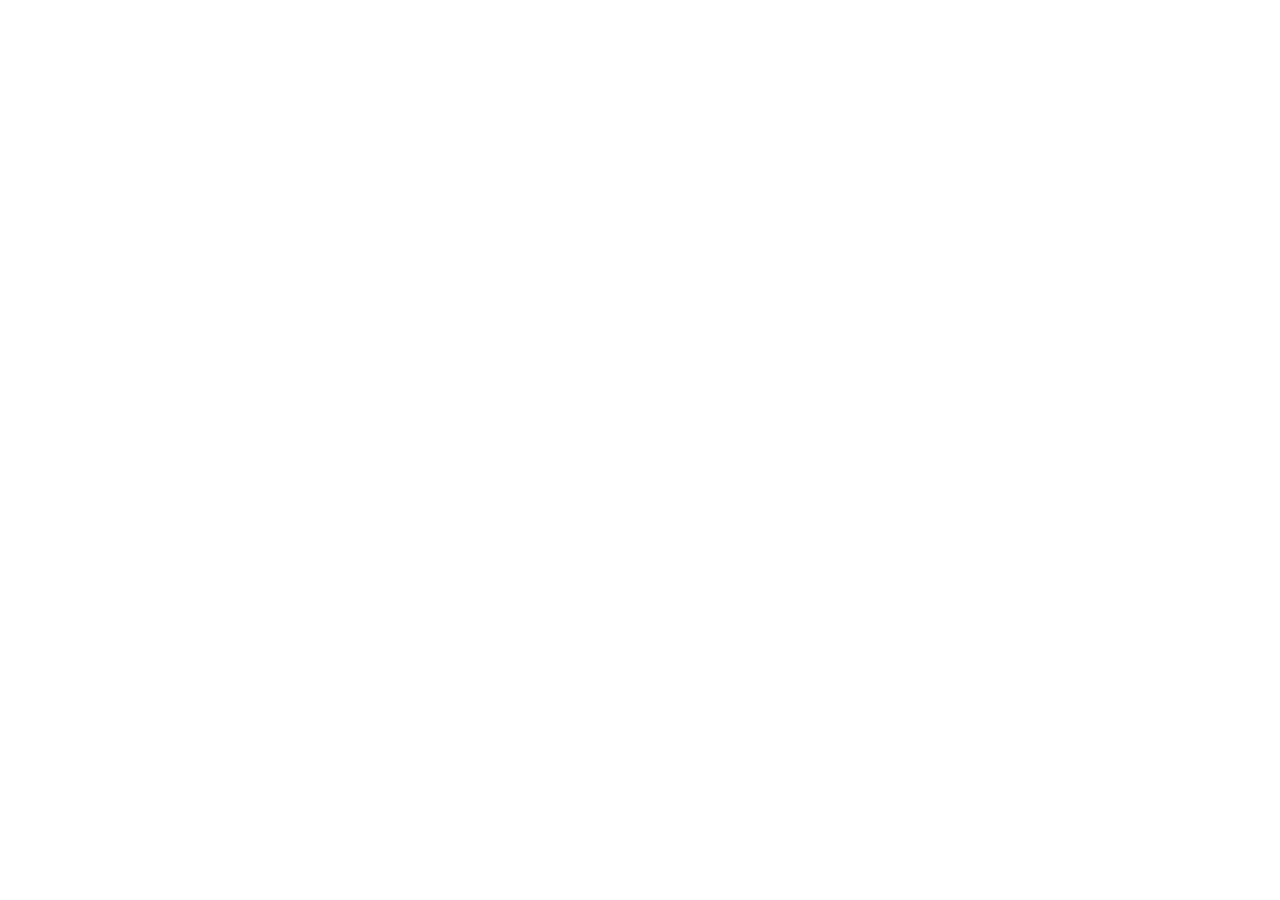
==== Escape Room.html @ 0657379f "Create Escape Room.html" ====
<!DOCTYPE html>
<html lang="en">

<head>
  <meta charset="UTF-8">
  <meta name="viewport"
        content="width=device-width, initial-scale=1.0">

  <title>The Escape Within</title>

  <!-- ==================================
       SECTION 1: WEBSITE DESIGN (CSS)
       ================================== -->
  <style>
    /* Colours, backgrounds, fonts */
    /* Brain Buddy animations */
    /* Room designs */
    /* Buttons and effects */
  </style>
</head>

<body>

  <!-- ==================================
       SECTION 2: HOME PAGE
       ================================== -->
  <section id="home">
    <!-- Game title -->
    <!-- Instructions -->
    <!-- Start button -->
  </section>

  <!-- ==================================
       SECTION 3: TEAM LOBBY
       ================================== -->
  <section id="lobby">
    <!-- Team names -->
    <!-- Player selection -->
    <!-- Scoreboard -->
  </section>

  <!-- ==================================
       SECTION 4: BREATHING CHAMBER
       ================================== -->
  <section id="breathing-room">
    <!-- Animated Brain Buddy -->
    <!-- Breathing instructions -->
    <!-- Breathing timer -->
  </section>

  <!-- ==================================
       SECTION 5: EMOTION GALLERY
       ================================== -->
  <section id="emotion-gallery">
    <!-- Drawing canvas -->
    <!-- Emotion prompts -->
  </section>

  <!-- ==================================
       SECTION 6: WEIGHT OF WORDS
       ================================== -->
  <section id="weight-of-words">
    <!-- Interactive thought bricks -->
    <!-- Cognitive defusion puzzles -->
  </section>

  <!-- ==================================
       SECTION 7: RELEASE GARDEN
       ================================== -->
  <section id="release-garden">
    <!-- Garden graphics -->
    <!-- Private thought entry -->
    <!-- Release animation -->
  </section>

  <!-- ==================================
       SECTION 8: UNITY VAULT
       ================================== -->
  <section id="unity-vault">
    <!-- Unique player clues -->
    <!-- Final collaboration puzzle -->
  </section>

  <!-- ==================================
       SECTION 9: GAME FUNCTIONS (JS)
       ================================== -->
  <script>
    // Start game
    // Change rooms
    // Animate Brain Buddy
    // Draw on canvas
    // Remove thought bricks
    // Release thoughts
    // Calculate scores
    // Unlock final vault
  </script>

</body>
</html>
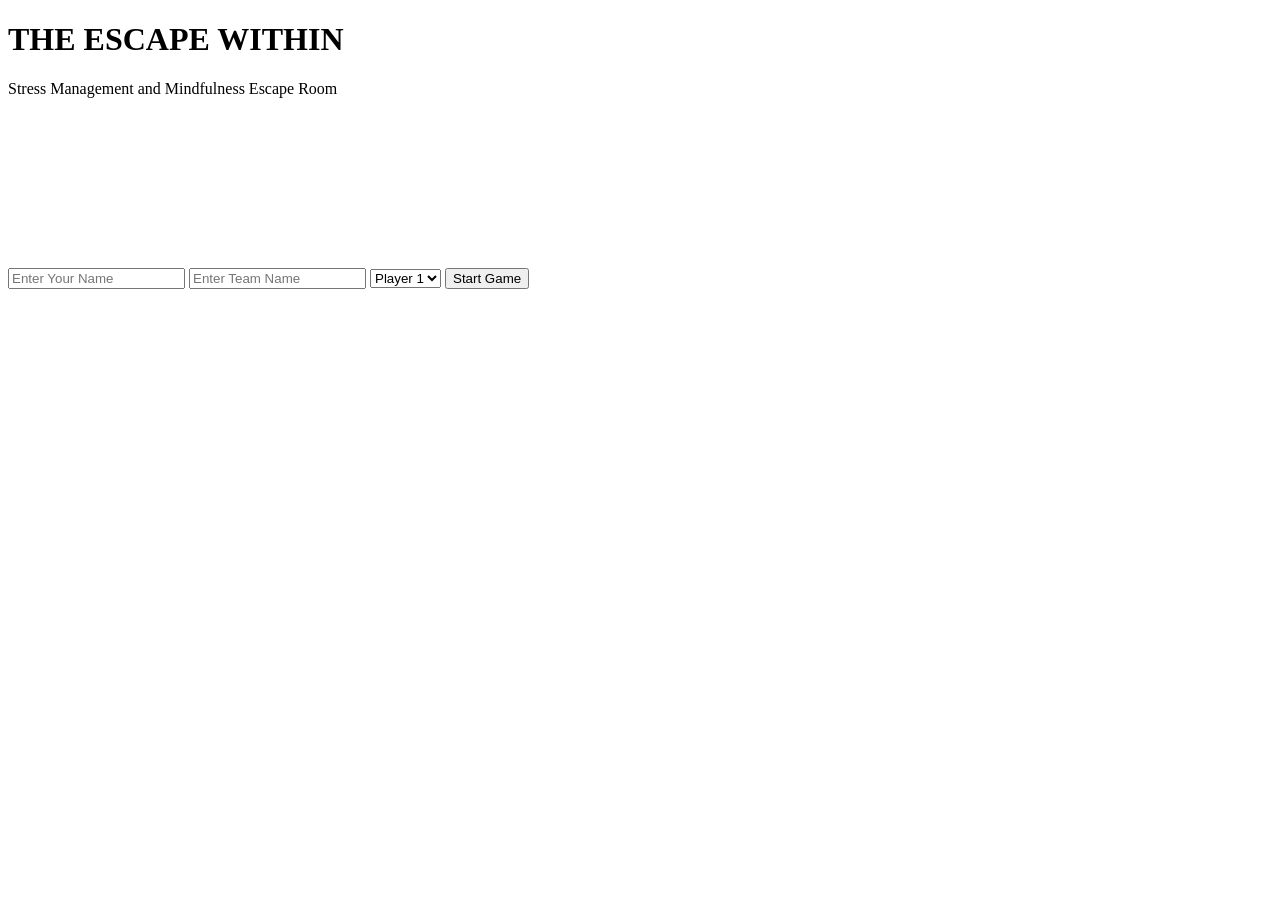
==== commit a5c812ee: "Update Escape Room.html" ====
--- a/Escape Room.html
+++ b/Escape Room.html
@@ -1,99 +1,65 @@
+
 <!DOCTYPE html>
 <html lang="en">
 
 <head>
-  <meta charset="UTF-8">
-  <meta name="viewport"
-        content="width=device-width, initial-scale=1.0">
+    <meta charset="UTF-8">
+    <meta name="viewport" content="width=device-width, initial-scale=1.0">
 
-  <title>The Escape Within</title>
-
-  <!-- ==================================
-       SECTION 1: WEBSITE DESIGN (CSS)
-       ================================== -->
-  <style>
-    /* Colours, backgrounds, fonts */
-    /* Brain Buddy animations */
-    /* Room designs */
-    /* Buttons and effects */
-  </style>
+    <title>The Escape Within</title>
+    <link rel="stylesheet" href="a4.css">
 </head>
 
 <body>
 
-  <!-- ==================================
-       SECTION 2: HOME PAGE
-       ================================== -->
-  <section id="home">
-    <!-- Game title -->
-    <!-- Instructions -->
-    <!-- Start button -->
-  </section>
+    <h1>THE ESCAPE WITHIN</h1>
+    <p>Stress Management and Mindfulness Escape Room</p>
 
-  <!-- ==================================
-       SECTION 3: TEAM LOBBY
-       ================================== -->
-  <section id="lobby">
-    <!-- Team names -->
-    <!-- Player selection -->
-    <!-- Scoreboard -->
-  </section>
+    <canvas id="MyCanvas"></canvas>
 
-  <!-- ==================================
-       SECTION 4: BREATHING CHAMBER
-       ================================== -->
-  <section id="breathing-room">
-    <!-- Animated Brain Buddy -->
-    <!-- Breathing instructions -->
-    <!-- Breathing timer -->
-  </section>
+    <div id="gameControls">
 
-  <!-- ==================================
-       SECTION 5: EMOTION GALLERY
-       ================================== -->
-  <section id="emotion-gallery">
-    <!-- Drawing canvas -->
-    <!-- Emotion prompts -->
-  </section>
+        <input id="playerName" placeholder="Enter Your Name">
+        <input id="teamName" placeholder="Enter Team Name">
 
-  <!-- ==================================
-       SECTION 6: WEIGHT OF WORDS
-       ================================== -->
-  <section id="weight-of-words">
-    <!-- Interactive thought bricks -->
-    <!-- Cognitive defusion puzzles -->
-  </section>
+        <select id="playerNumber">
+            <option value="0">Player 1</option>
+            <option value="1">Player 2</option>
+            <option value="2">Player 3</option>
+            <option value="3">Player 4</option>
+            <option value="4">Player 5</option>
+        </select>
 
-  <!-- ==================================
-       SECTION 7: RELEASE GARDEN
-       ================================== -->
-  <section id="release-garden">
-    <!-- Garden graphics -->
-    <!-- Private thought entry -->
-    <!-- Release animation -->
-  </section>
+        <button onclick="startGame()">Start Game</button>
 
-  <!-- ==================================
-       SECTION 8: UNITY VAULT
-       ================================== -->
-  <section id="unity-vault">
-    <!-- Unique player clues -->
-    <!-- Final collaboration puzzle -->
-  </section>
+    </div>
 
-  <!-- ==================================
-       SECTION 9: GAME FUNCTIONS (JS)
-       ================================== -->
-  <script>
-    // Start game
-    // Change rooms
-    // Animate Brain Buddy
-    // Draw on canvas
-    // Remove thought bricks
-    // Release thoughts
-    // Calculate scores
-    // Unlock final vault
-  </script>
+    <div id="drawingControls" style="display:none">
+        <p>Choose a colour and draw your emotion!</p>
+
+        <input type="color" id="drawColor" value="#ff88cc">
+
+        <button onclick="clearDrawing()">Clear Drawing</button>
+        <button onclick="finishDrawing()">Finish Drawing</button>
+    </div>
+
+    <div id="gardenControls" style="display:none">
+        <p>Write a thought you would like to release.</p>
+
+        <input id="stressThought" placeholder="Your thought stays private">
+
+        <button onclick="releaseThought()">Release Into the Sky</button>
+    </div>
+
+    <div id="vaultControls" style="display:none">
+        <p>Work together to find the secret phrase!</p>
+
+        <input id="vaultAnswer" placeholder="Enter the final phrase">
+
+        <button onclick="checkVault()">Unlock Vault</button>
+    </div>
+
+    <script src="escapeRoom.js"></script>
 
 </body>
 </html>
